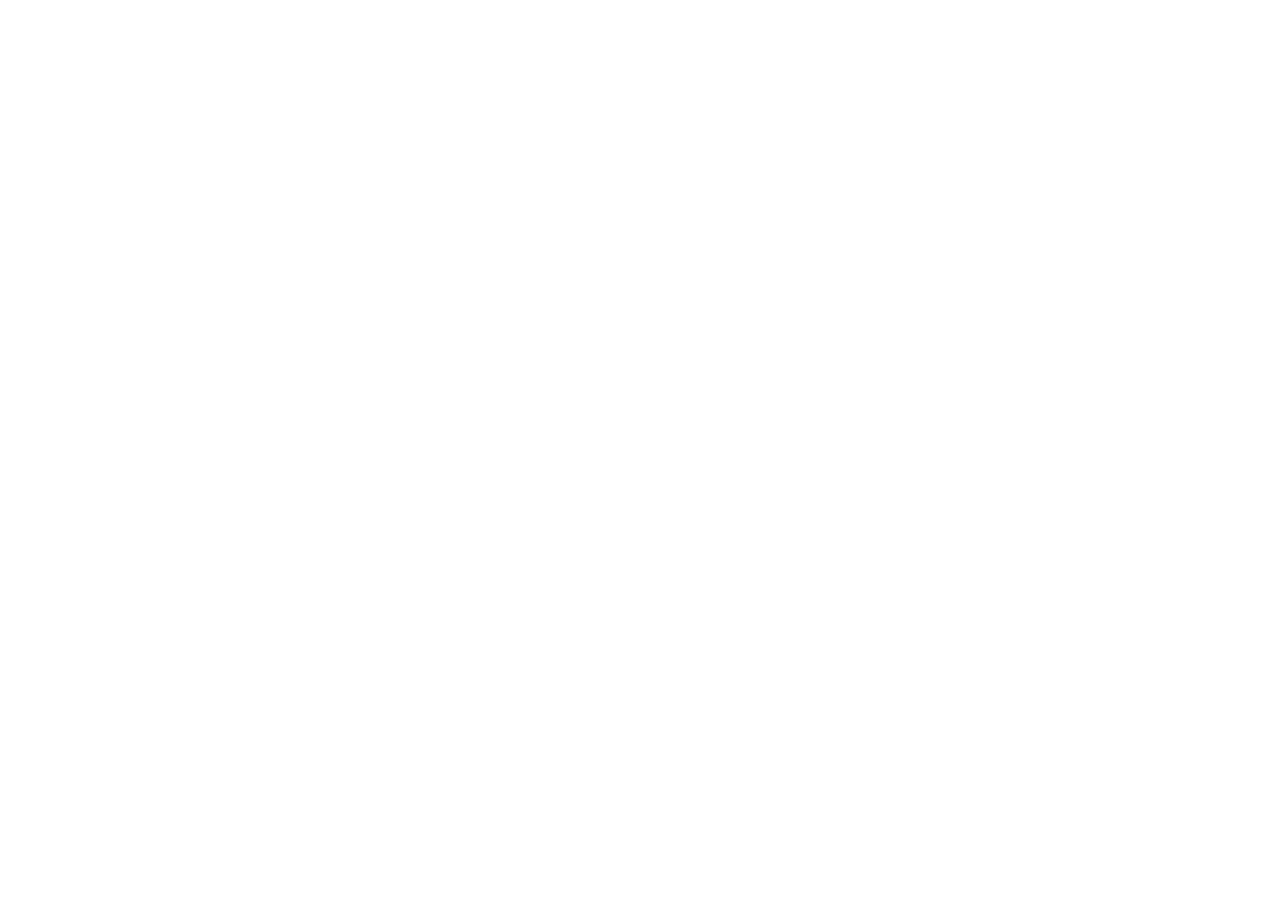
==== characters.html @ 1c117236 "refactor: characters finished" ====
<!DOCTYPE html>
<html lang="es">
<head><link rel="stylesheet" href="index.css">
    <meta charset="UTF-8">
    <meta name="viewport" content="width=device-width, initial-scale=1.0">
    <title>DragonBall</title>
</head>
<header>

</header>
<main>

</main>

<body>   
</body>

<footer>
<script src="characters.html"></script>
<script src="planets.html"></script>
</footer>

</html>
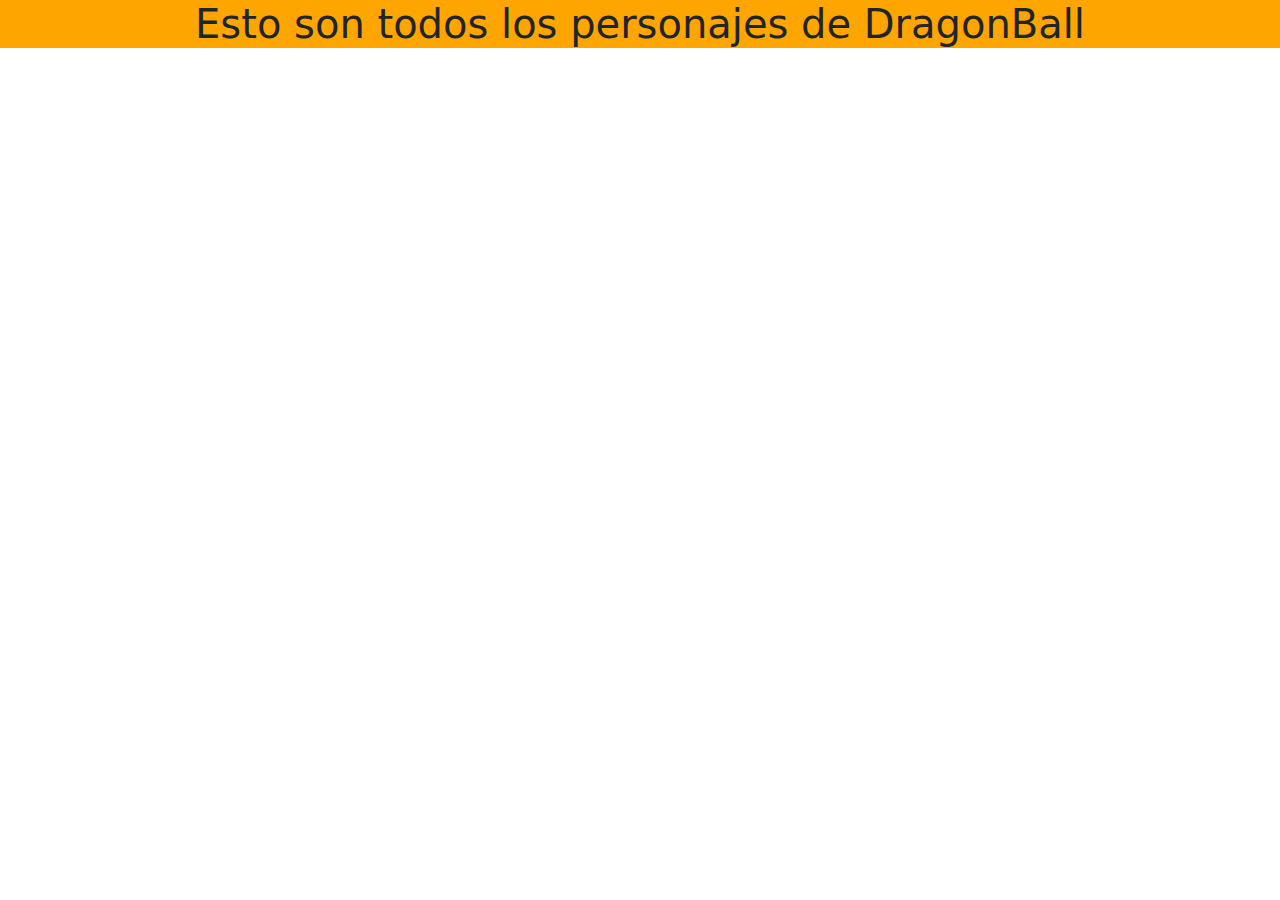
==== commit 5b7c91ec: "Style: Styles CSS Changes" ====
--- a/characters.html
+++ b/characters.html
@@ -1,23 +1,22 @@
 <!DOCTYPE html>
 <html lang="es">
-<head><link rel="stylesheet" href="index.css">
+<head>
+    <link rel="stylesheet" href="./css/characters.css">
     <meta charset="UTF-8">
     <meta name="viewport" content="width=device-width, initial-scale=1.0">
-    <title>DragonBall</title>
+    <link rel="stylesheet" href="https://cdn.jsdelivr.net/npm/bootstrap@5.3.3/dist/css/bootstrap.min.css">
+    <title>Personajes DragonBall</title>
 </head>
-<header>
-
-</header>
-<main>
-
-</main>
-
-<body>   
+<body>
+    <header>
+        <h1>Esto son todos los personajes de DragonBall</h1>
+    </header>
+    <main>
+        <div id="charactersSection" class="cardCharacters"></div>
+        
+    </main>
+    <footer></footer>
 </body>
-
-<footer>
-<script src="characters.html"></script>
-<script src="planets.html"></script>
-</footer>
-
+<script src="./js/characters.js"></script>
+<script src="https://cdn.jsdelivr.net/npm/bootstrap@5.3.3/dist/js/bootstrap.bundle.min.js"></script>
 </html>--- a/css/characters.css
+++ b/css/characters.css
@@ -0,0 +1,15 @@
+header{
+    text-align: center;
+   background-color: orange; 
+}
+
+.cardCharacters{
+    background-color: gray;
+    display: flex;
+    flex-wrap: wrap;
+    flex-direction: row;
+    justify-content: space-around;
+    margin-top: 10px;
+    margin-bottom: 10px;
+    
+}
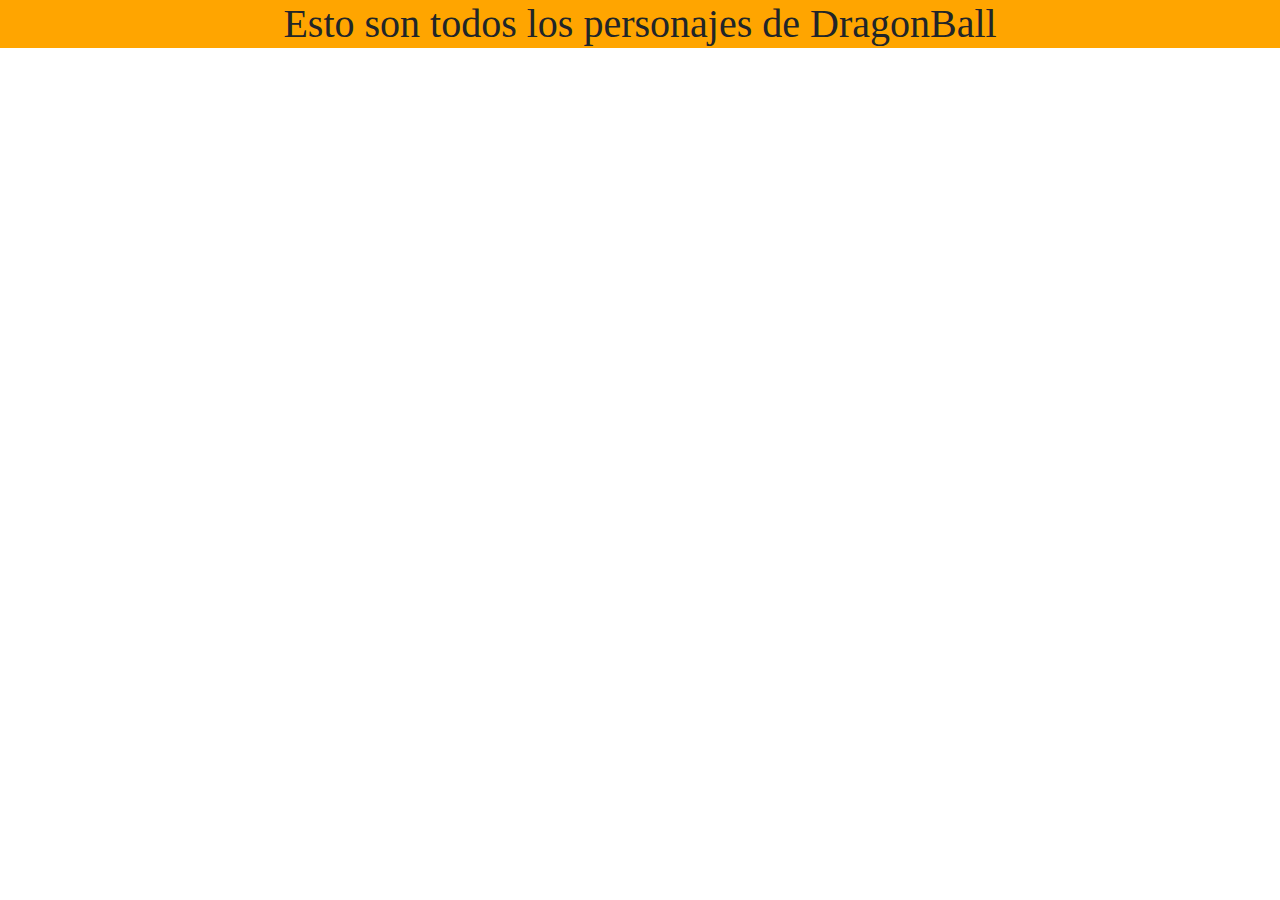
==== commit 017459de: "Style: pics changes" ====
--- a/characters.html
+++ b/characters.html
@@ -5,6 +5,7 @@
     <meta charset="UTF-8">
     <meta name="viewport" content="width=device-width, initial-scale=1.0">
     <link rel="stylesheet" href="https://cdn.jsdelivr.net/npm/bootstrap@5.3.3/dist/css/bootstrap.min.css">
+    <link rel="icon" href="images/favicom/bola dragonBall.ico" type="image/x-icon">
     <title>Personajes DragonBall</title>
 </head>
 <body>
--- a/css/characters.css
+++ b/css/characters.css
@@ -1,9 +1,11 @@
 header{
     text-align: center;
-   background-color: orange; 
+   background-color: orange;
+   font-family: Georgia, 'Times New Roman', Times, serif; 
 }
 
 .cardCharacters{
+    gap: 10px;
     background-color: gray;
     display: flex;
     flex-wrap: wrap;
